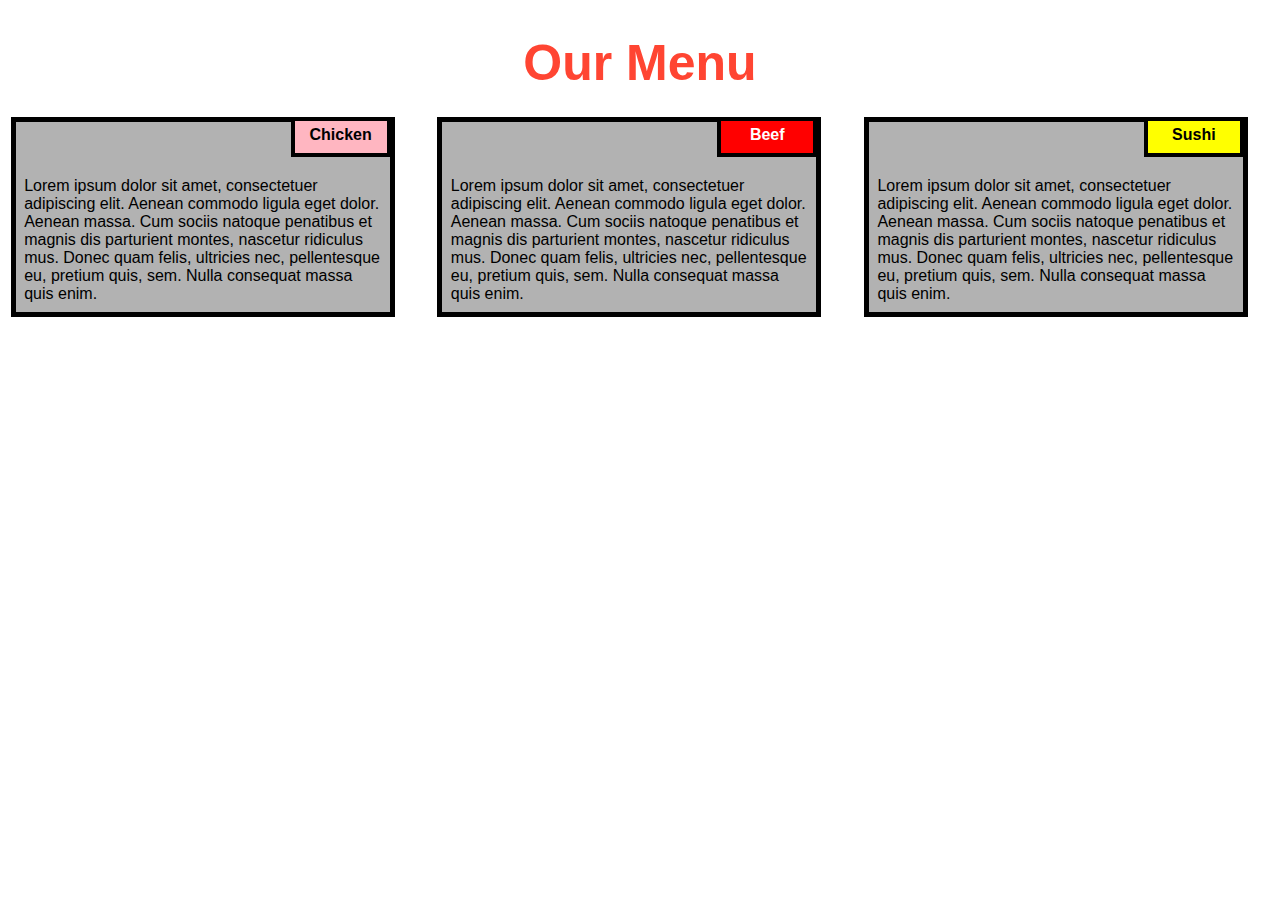
==== site/assignment-1/index.html @ 0b998cb7 "my first assignment" ====
<!DOCTYPE html>
<html>
<head>

<title>Responsive Layout</title>
<meta name="viewport" content="width=device-width, initial-scale=1">
<link rel="stylesheet" type="text/css" href="index.css">

</head>
<body>
<h1>Our Menu</h1>



  <div class="col-lg-4 col-md-6 col-sm-12">
  	<div class="box">
  		<p class="content-name name1">Chicken</p>
  		<p class="content">Lorem ipsum dolor sit amet, consectetuer adipiscing elit. Aenean commodo ligula eget dolor. Aenean massa. Cum sociis natoque penatibus et magnis dis parturient montes, nascetur ridiculus mus. Donec quam felis, ultricies nec, pellentesque eu, pretium quis, sem. Nulla consequat massa quis enim.</p>
  	</div>
  </div>

  <div class="col-lg-4 col-md-6 col-sm-12">
  	<div class="box">
   		<p class="content-name name2">Beef</p>
   		<p class="content">Lorem ipsum dolor sit amet, consectetuer adipiscing elit. Aenean commodo ligula eget dolor. Aenean massa. Cum sociis natoque penatibus et magnis dis parturient montes, nascetur ridiculus mus. Donec quam felis, ultricies nec, pellentesque eu, pretium quis, sem. Nulla consequat massa quis enim.</p>
  	</div>
  </div>

  <div class="col-lg-4 col-md-12 col-sm-12">
  	<div class="box">
  		<p class="content-name name3">Sushi</p>
  		<p class="content">Lorem ipsum dolor sit amet, consectetuer adipiscing elit. Aenean commodo ligula eget dolor. Aenean massa. Cum sociis natoque penatibus et magnis dis parturient montes, nascetur ridiculus mus. Donec quam felis, ultricies nec, pellentesque eu, pretium quis, sem. Nulla consequat massa quis enim.</p>
  	</div>	
  </div>

</body>
</html>
---- site/assignment-1/index.css ----
* {
  box-sizing: border-box;
}

body{
	margin: 0;
	padding: 0;
  font-family: "Comic Sans MS", cursive, sans-serif;
}

.row{
  margin-top: 5%;
  margin-bottom: 5%;
}

h1 {
  margin-bottom: 15px;
  text-align: center;
  color: #ff4532;
  font-size: 50px;
}


.box{
  width: 100%;
  overflow: none;
}


.content-name{
  overflow: none;
  text-align: center;
  border: 4px solid black;
  width: 100px;
  height: 40px;
  padding: 5px;
  float: right;
  margin-right: 36px;
  margin-top: 0px;
  font-weight: bold;
  position: relative;
}

.content{
  border: 5px solid black;
  width: 90%;
  height: auto;
  margin: 2.5%;
  color: black
  font-size: 25px;
  padding: 2%;
  padding-top: 55px;
  background-color: rgba(0,0,0,0.3);
}

.name1{
  background-color: #FFB6C1;
}

.name2{
  color: white;
  background-color: #FF0000;
}
.name3{
  background-color: #FFFF00;
}


/********** Large devices only **********/
@media (min-width: 992px) {
  .col-lg-4 {
  	float: left;
    width: 33.33%;
  }
}
/********** Medium devices only **********/
@media (min-width: 768px) and (max-width: 991px) {
  .col-md-6,.col-md-12 {
    float: left;
  }
  .col-md-6 {
    width: 50%;
  }
  .col-md-12 {
    margin-left: -10px;
    width: 100%;
  }
  .name3{
    margin-right: 65px;
    width: 100px;
  }
}

@media (min-width: 0px) and (max-width: 767px) {
  .col-sm-12 {
  	float: left;
    width: 100%;
  }
  .content-name{
    margin-right: 30px;
  }
}
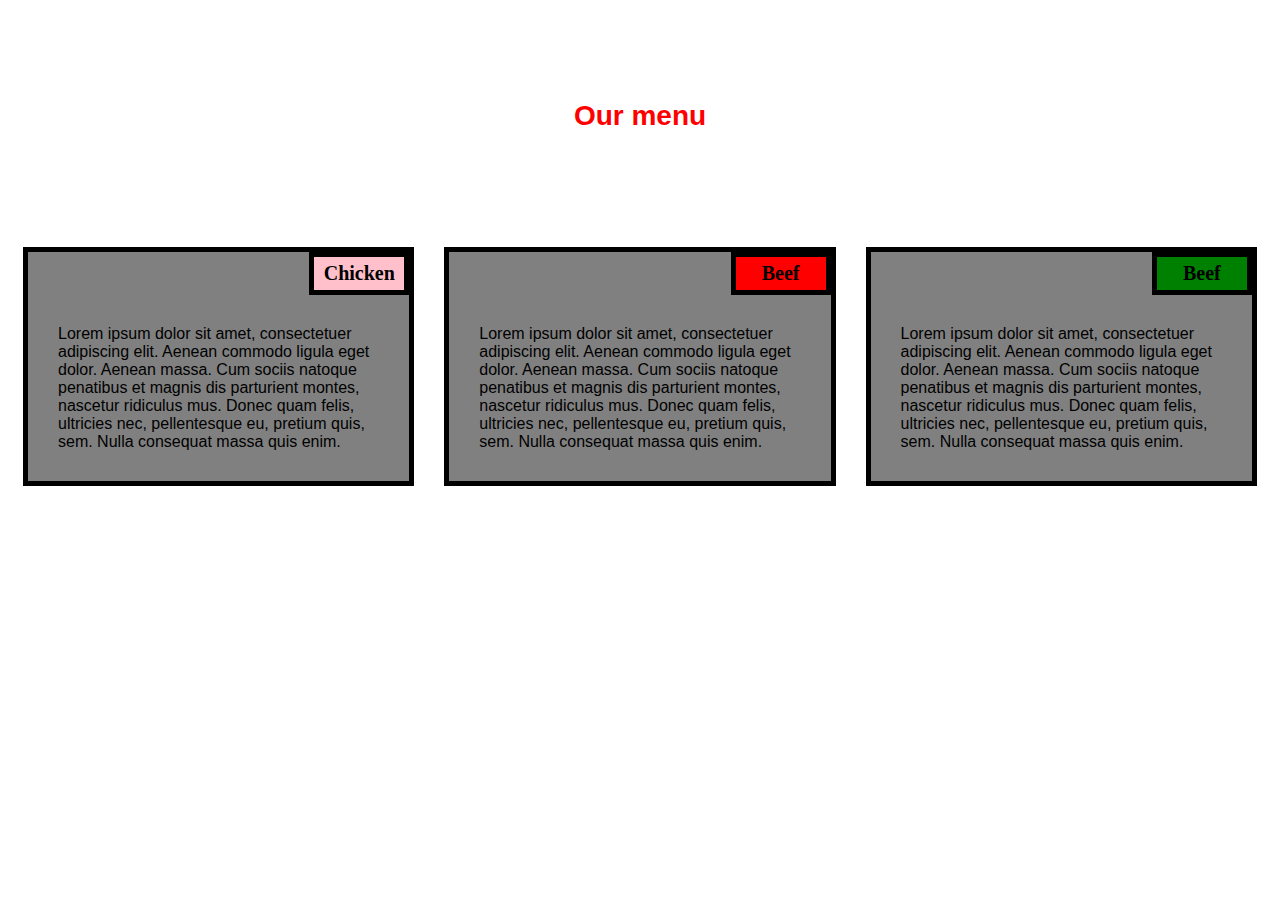
==== commit 3084124a: "my first assignment" ====
--- a/site/assignment-1/index.html
+++ b/site/assignment-1/index.html
@@ -1,37 +1,31 @@
+<!DOCTYPE html>
 <!DOCTYPE html>
 <html>
 <head>
-
-<title>Responsive Layout</title>
-<meta name="viewport" content="width=device-width, initial-scale=1">
+<meta charset="utf-8">
+<title>module2-solution</title>
 <link rel="stylesheet" type="text/css" href="index.css">
-
 </head>
-<body>
-<h1>Our Menu</h1>
-
-
-
-  <div class="col-lg-4 col-md-6 col-sm-12">
-  	<div class="box">
-  		<p class="content-name name1">Chicken</p>
-  		<p class="content">Lorem ipsum dolor sit amet, consectetuer adipiscing elit. Aenean commodo ligula eget dolor. Aenean massa. Cum sociis natoque penatibus et magnis dis parturient montes, nascetur ridiculus mus. Donec quam felis, ultricies nec, pellentesque eu, pretium quis, sem. Nulla consequat massa quis enim.</p>
-  	</div>
-  </div>
-
-  <div class="col-lg-4 col-md-6 col-sm-12">
-  	<div class="box">
-   		<p class="content-name name2">Beef</p>
-   		<p class="content">Lorem ipsum dolor sit amet, consectetuer adipiscing elit. Aenean commodo ligula eget dolor. Aenean massa. Cum sociis natoque penatibus et magnis dis parturient montes, nascetur ridiculus mus. Donec quam felis, ultricies nec, pellentesque eu, pretium quis, sem. Nulla consequat massa quis enim.</p>
-  	</div>
-  </div>
-
-  <div class="col-lg-4 col-md-12 col-sm-12">
-  	<div class="box">
-  		<p class="content-name name3">Sushi</p>
-  		<p class="content">Lorem ipsum dolor sit amet, consectetuer adipiscing elit. Aenean commodo ligula eget dolor. Aenean massa. Cum sociis natoque penatibus et magnis dis parturient montes, nascetur ridiculus mus. Donec quam felis, ultricies nec, pellentesque eu, pretium quis, sem. Nulla consequat massa quis enim.</p>
-  	</div>	
-  </div>
-
+<body >
+<h1>Our menu</h1>
+	<section class="column-lg-4 colmn-md-6 colmn-sm-12">
+		<div>
+			<p class="sub1">Chicken</p>
+			<p class="content">
+			 Lorem ipsum dolor sit amet, consectetuer adipiscing elit. Aenean commodo ligula eget dolor. Aenean massa. Cum sociis natoque penatibus et magnis dis parturient montes, nascetur ridiculus mus. Donec quam felis, ultricies nec, pellentesque eu, pretium quis, sem. Nulla consequat massa quis enim.
+			</p>
+		</div>
+	</section>
+	<section class="column-lg-4 colmn-md-6 colmn-sm-12">
+		<div>
+			<p class="sub2">Beef</p>
+			<p class="content">Lorem ipsum dolor sit amet, consectetuer adipiscing elit. Aenean commodo ligula eget dolor. Aenean massa. Cum sociis natoque penatibus et magnis dis parturient montes, nascetur ridiculus mus. Donec quam felis, ultricies nec, pellentesque eu, pretium quis, sem. Nulla consequat massa quis enim.</p>
+		</div>
+	</section>
+	<section class="column-lg-4 colmn-md-12 colmn-sm-12">
+	<div>
+			<p class="sub3">Beef</p>
+			<p class="content">Lorem ipsum dolor sit amet, consectetuer adipiscing elit. Aenean commodo ligula eget dolor. Aenean massa. Cum sociis natoque penatibus et magnis dis parturient montes, nascetur ridiculus mus. Donec quam felis, ultricies nec, pellentesque eu, pretium quis, sem. Nulla consequat massa quis enim.</p>
+	</div>
 </body>
 </html>--- a/site/assignment-1/index.css
+++ b/site/assignment-1/index.css
@@ -1,102 +1,116 @@
 * {
-  box-sizing: border-box;
-}
+		box-sizing: border-box;
+	}
+	body {
+		background-color: white;
+	}
+	h1 {
+		margin: 100px;
+		text-align: center;
+		font-family: Helvetica;
+		font-weight: bold;
+		font-size: 175%;
+		color: red;
+	}
+	section {
+		position: relative;
+		padding: 15px;
+		width: 100%;
 
-body{
-	margin: 0;
-	padding: 0;
-  font-family: "Comic Sans MS", cursive, sans-serif;
-}
+	}
+	p {
+		position: relative;
+		clear: right;
+	}
+	div {
+		position: relative;
+		background-color: gray;
+		border: 5px solid black;
+		width: 100%;
+		margin-left: auto;
+		margin-right: auto;
+		margin-bottom: auto;
+	}
+	.sub1 {
+		float: right;
+		width: 100px;
+		padding: 5px;
+		margin: 0px;
+		border: 5px solid black;
+		text-align: center;
+		font-size: 125%;
+		font-weight: bold;
+		background-color: pink;
+		
+	}
+	.sub2 {
+		float: right;
+		color: black;
+		width: 100px;
+		padding: 5px;
+		margin: 0px;
+		border: 5px solid black;
+		text-align: center;
+		font-size: 125%;
+		font-weight: bold;
+		background-color: red;
 
-.row{
-  margin-top: 5%;
-  margin-bottom: 5%;
-}
-
-h1 {
-  margin-bottom: 15px;
-  text-align: center;
-  color: #ff4532;
-  font-size: 50px;
-}
-
-
-.box{
-  width: 100%;
-  overflow: none;
-}
-
-
-.content-name{
-  overflow: none;
-  text-align: center;
-  border: 4px solid black;
-  width: 100px;
-  height: 40px;
-  padding: 5px;
-  float: right;
-  margin-right: 36px;
-  margin-top: 0px;
-  font-weight: bold;
-  position: relative;
-}
-
-.content{
-  border: 5px solid black;
-  width: 90%;
-  height: auto;
-  margin: 2.5%;
-  color: black
-  font-size: 25px;
-  padding: 2%;
-  padding-top: 55px;
-  background-color: rgba(0,0,0,0.3);
-}
-
-.name1{
-  background-color: #FFB6C1;
-}
-
-.name2{
-  color: white;
-  background-color: #FF0000;
-}
-.name3{
-  background-color: #FFFF00;
-}
-
-
-/********** Large devices only **********/
-@media (min-width: 992px) {
-  .col-lg-4 {
-  	float: left;
-    width: 33.33%;
-  }
-}
-/********** Medium devices only **********/
-@media (min-width: 768px) and (max-width: 991px) {
-  .col-md-6,.col-md-12 {
-    float: left;
-  }
-  .col-md-6 {
-    width: 50%;
-  }
-  .col-md-12 {
-    margin-left: -10px;
-    width: 100%;
-  }
-  .name3{
-    margin-right: 65px;
-    width: 100px;
-  }
-}
-
-@media (min-width: 0px) and (max-width: 767px) {
-  .col-sm-12 {
-  	float: left;
-    width: 100%;
-  }
-  .content-name{
-    margin-right: 30px;
-  }
-}+		
+	}
+	.sub3 {
+		color: black;
+		float: right;
+		width: 100px;
+		padding: 5px;
+		margin: 0px;
+		border: 5px solid black;
+		text-align: center;
+		font-size: 125%;
+		font-weight: bold;
+		background-color: green;
+		
+	}
+	.content {
+		padding: 30px;
+		border: none;
+		background-color: gray;
+		font-family: Helvetica;
+		color: black;
+		margin: 0px;
+		height: auto;
+		overflow: none;
+	}
+	
+	.row {
+		width: 100%;
+	}
+	
+	/*desktop version*/
+	@media (min-width: 992px){
+		.column-lg-4 {
+			float: left;
+			width: 33.33%;
+		}
+	}
+	/*tablet version*/
+	@media (min-width: 768px) and (max-width: 991px){
+		.colmn-md-6 {
+			float: left;
+			width: 50%;
+			margin-left: auto;
+			margin-right: auto;
+		}
+		.colmn-md-12 {
+			float: left;
+			width: 100%;
+			margin-left: auto;
+			margin-right: auto;
+		}
+	}
+	/*mobile version*/
+	@media (max-width: 767px){
+		.colmn-sm-12 {
+			float: left;
+			width: 100%;
+		}
+	}